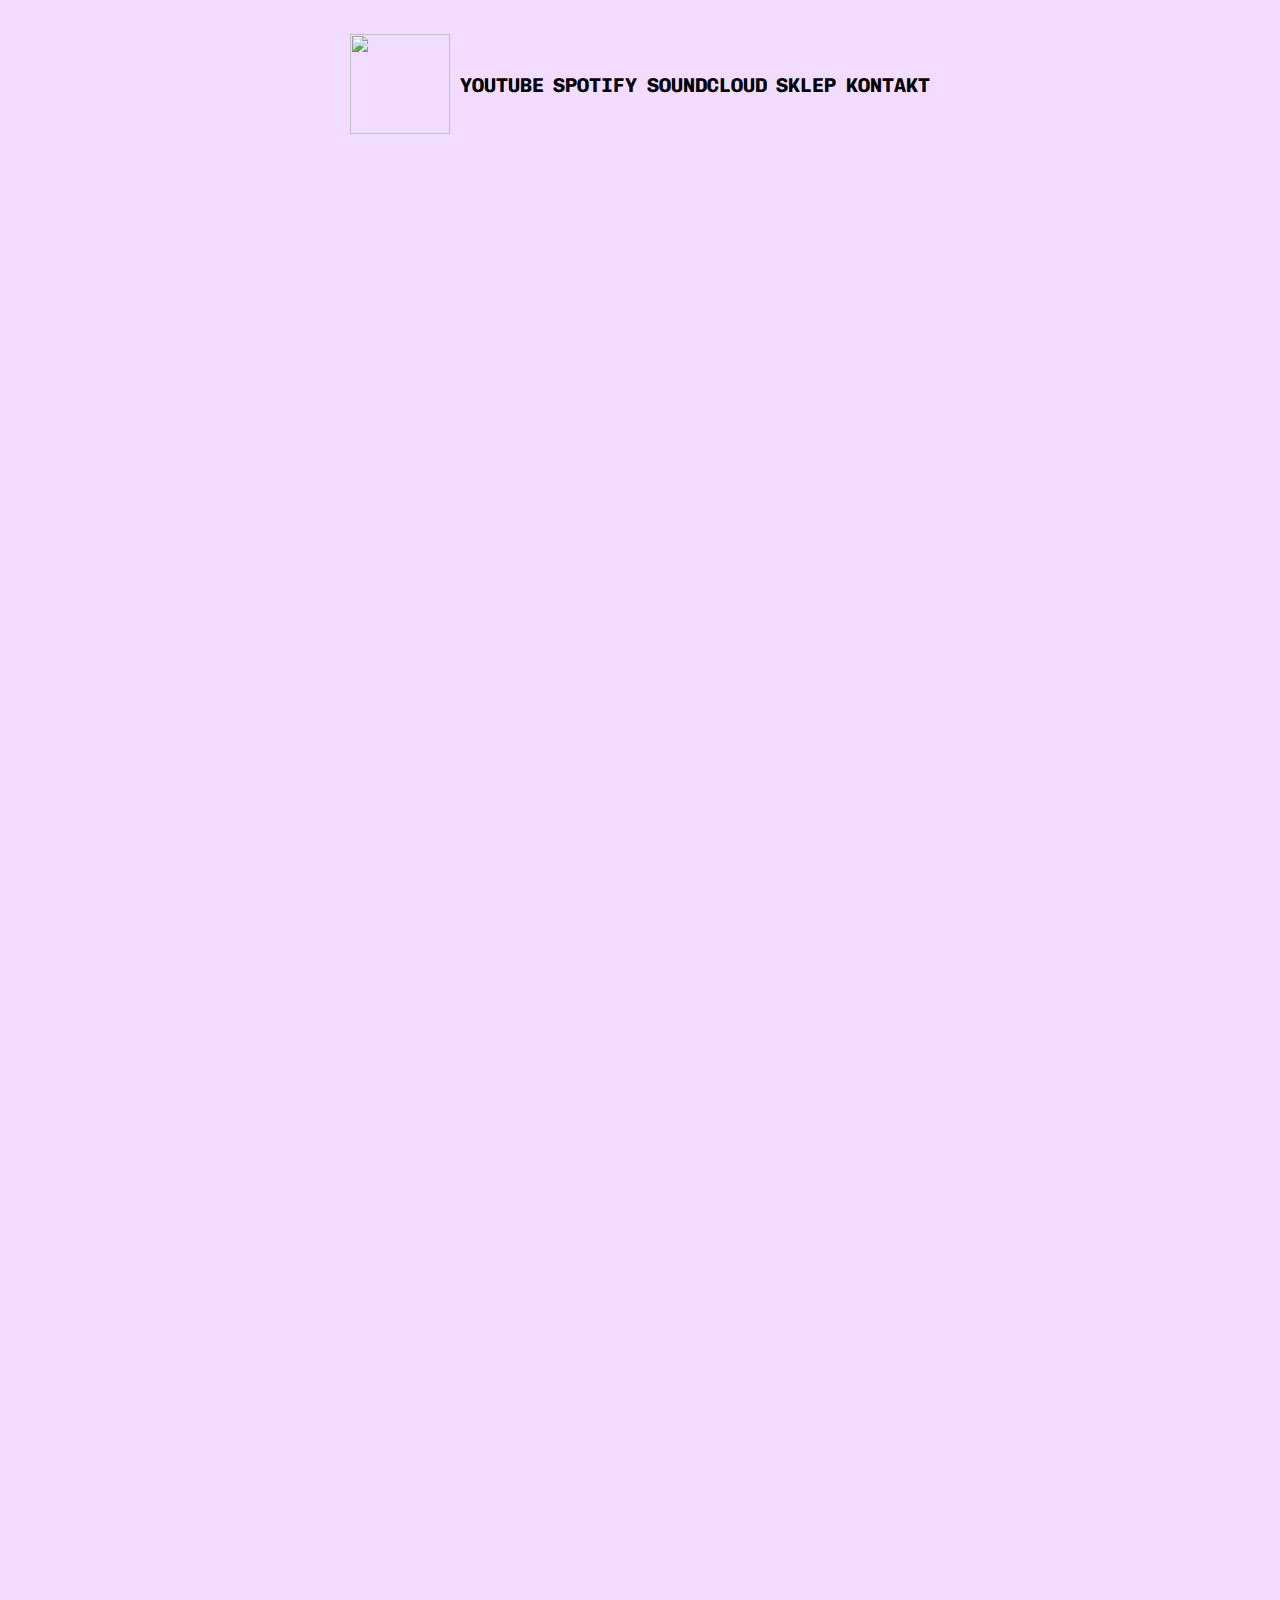
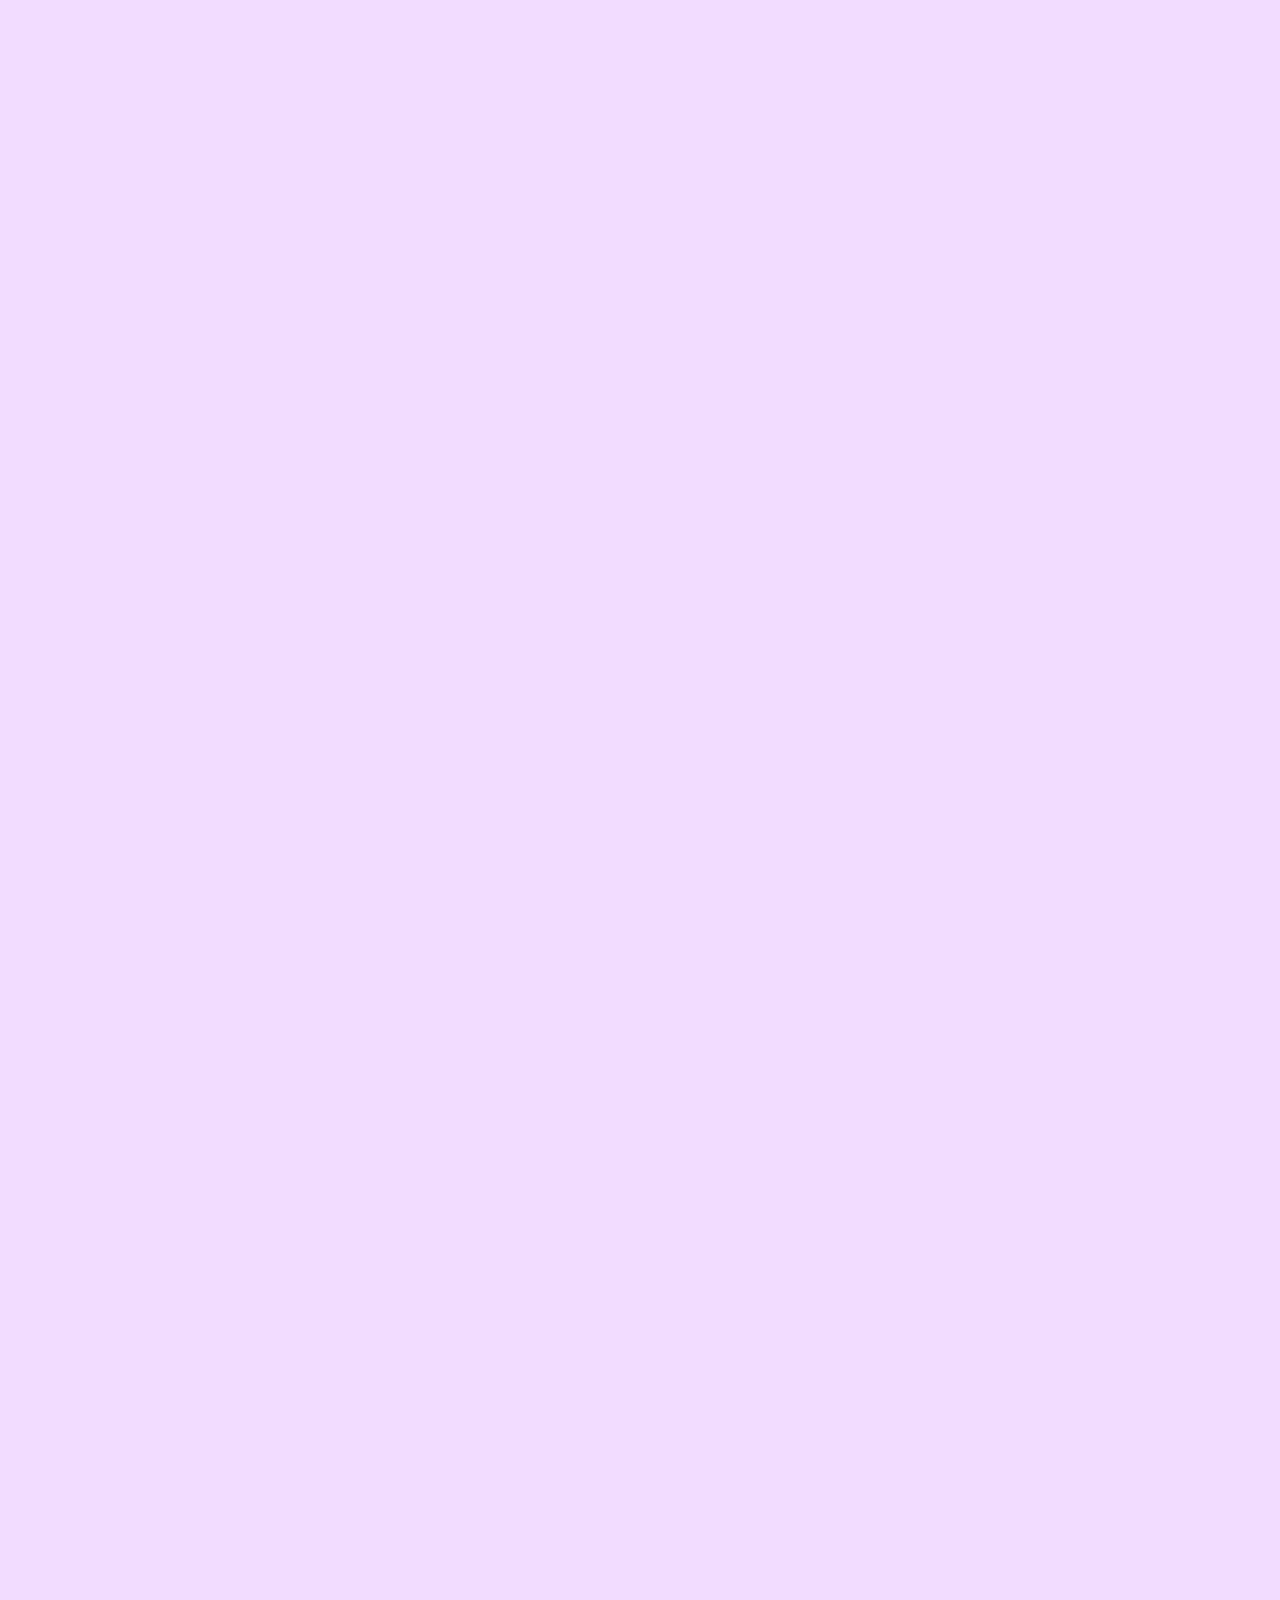
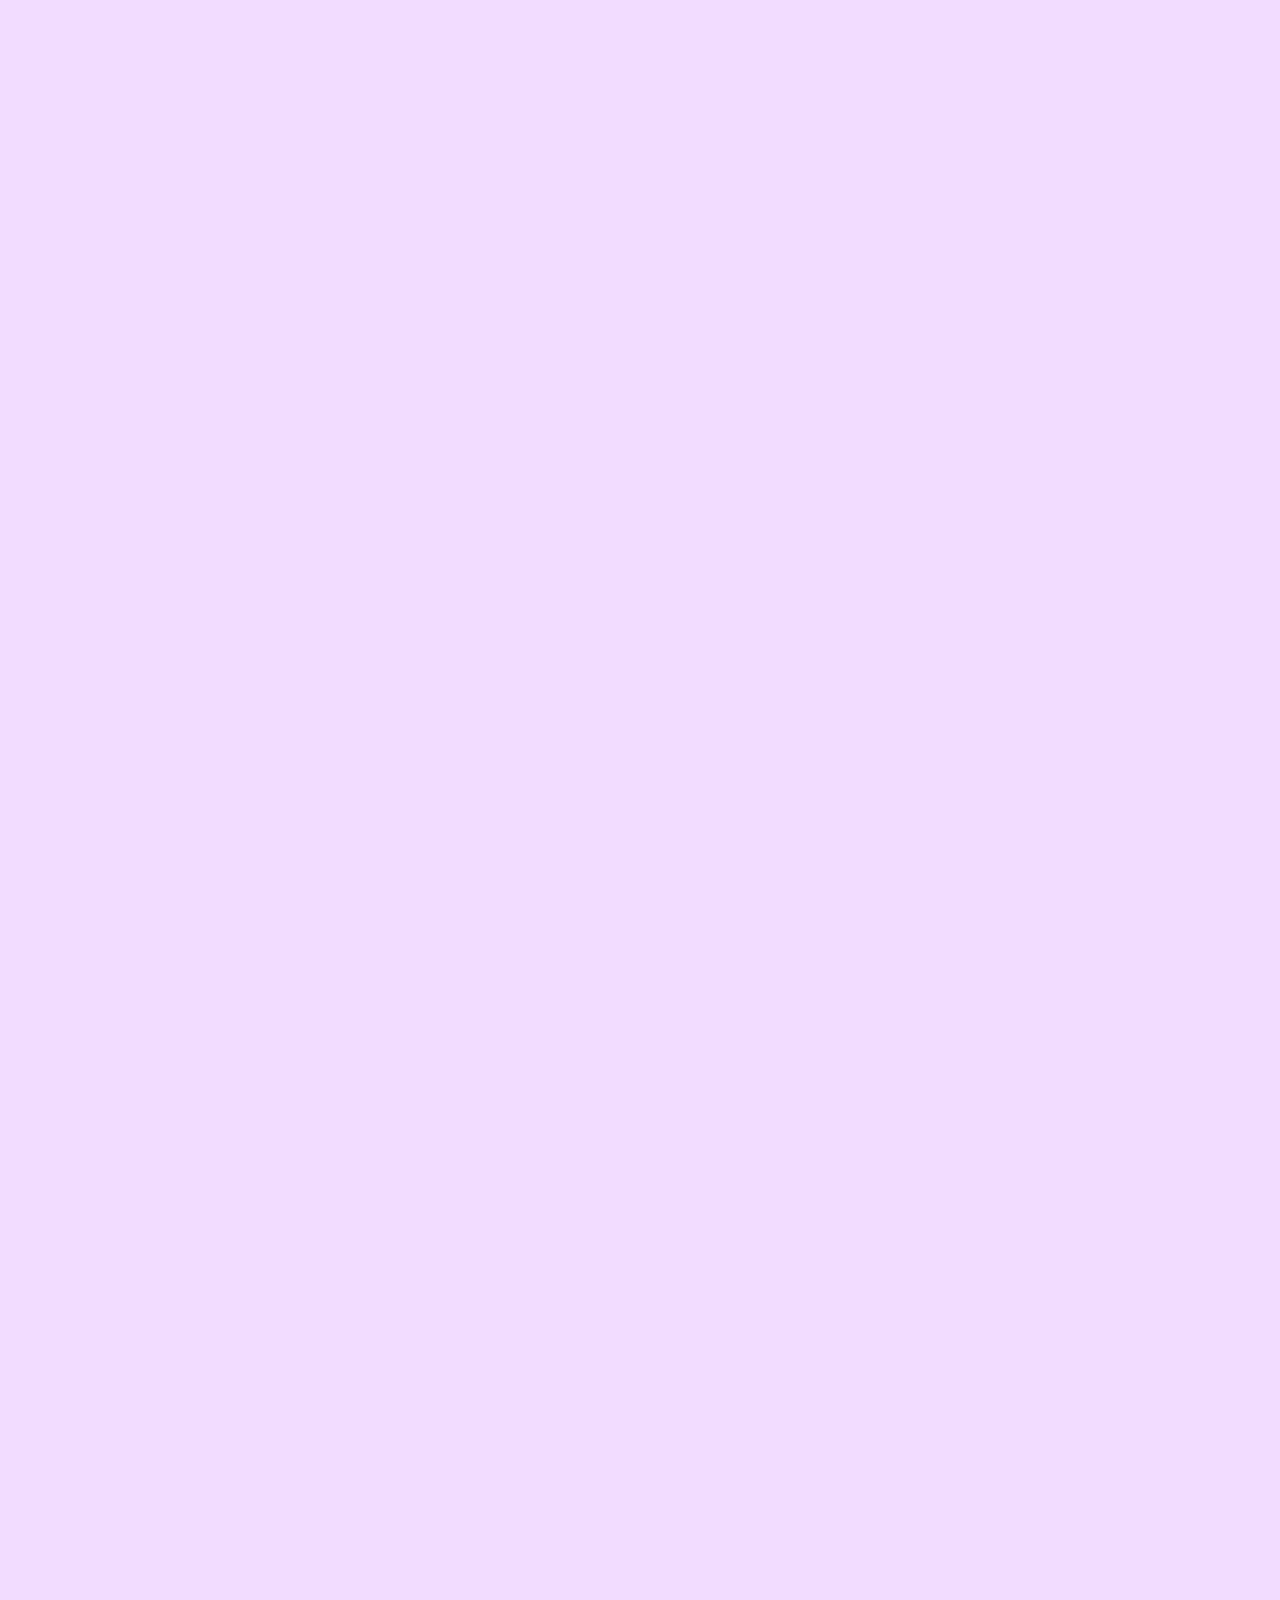
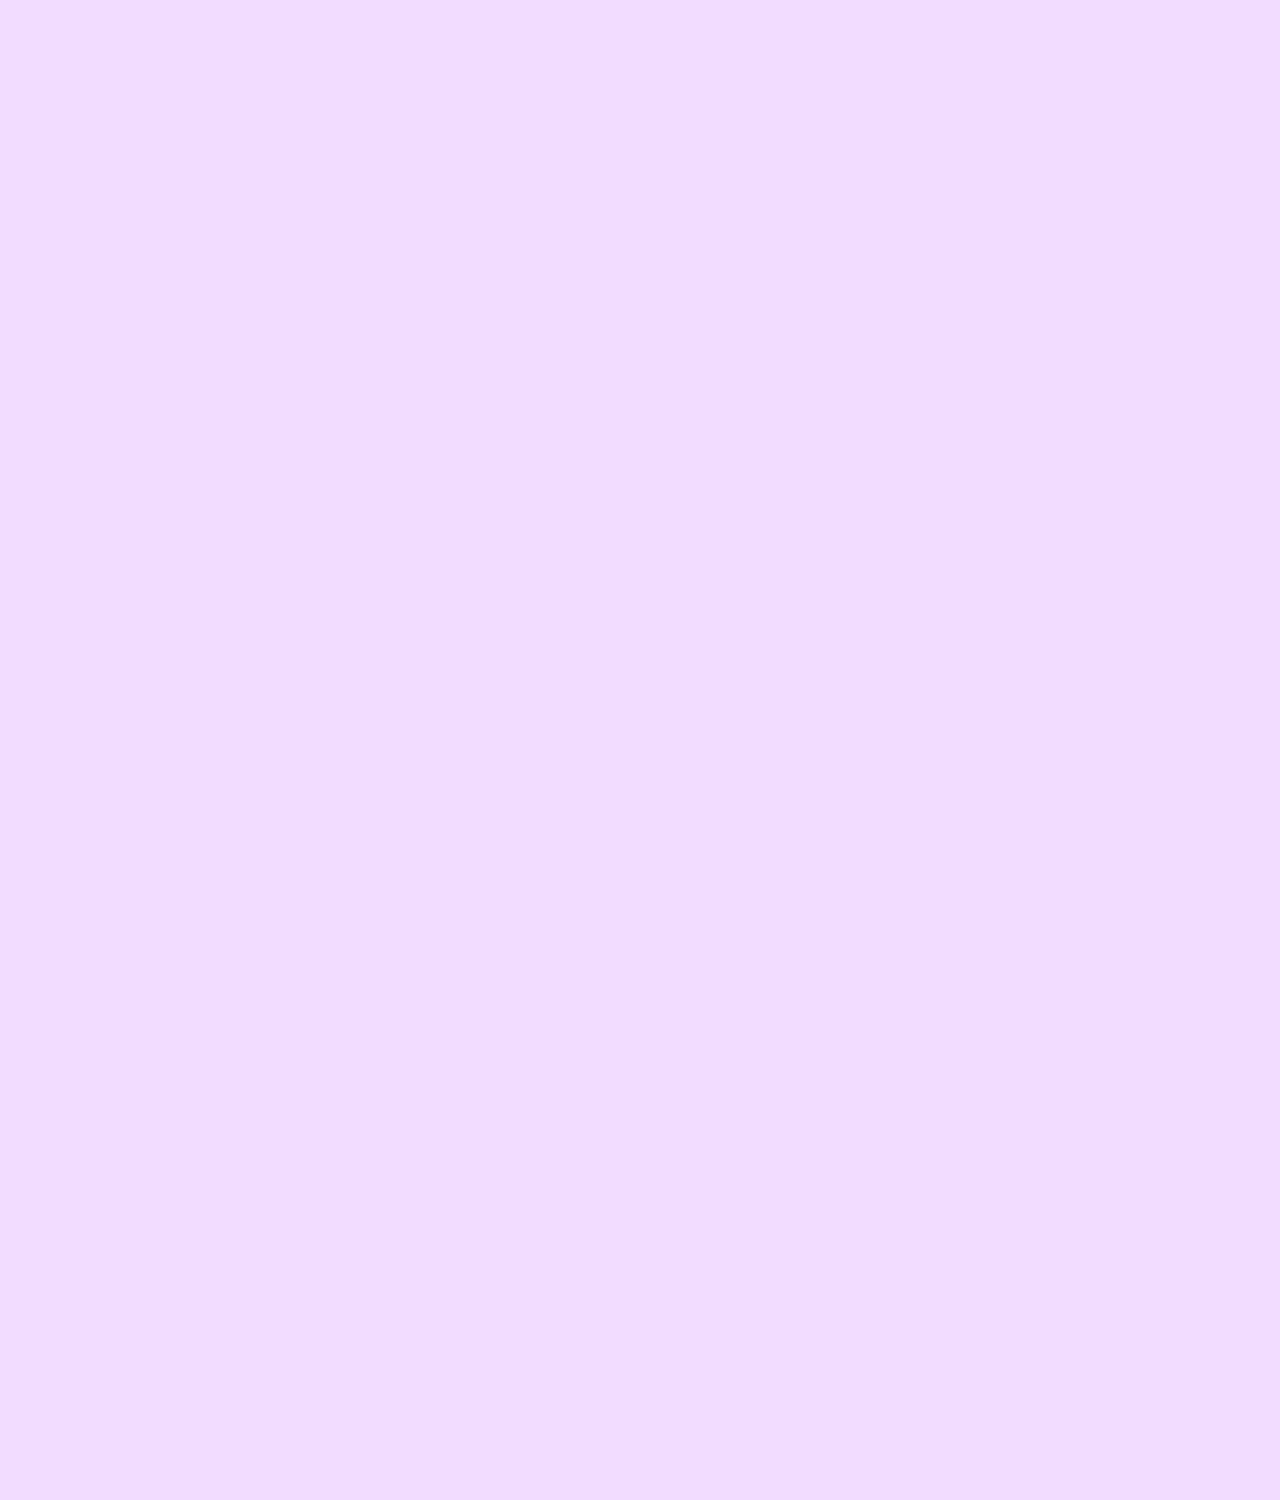
==== kontakt.html @ 6822dddf "Add files via upload" ====
<!DOCTYPE html>
<html lang="en">
<head>
    <meta charset="UTF-8">
    <meta name="viewport" content="width=device-width, initial-scale=1.0">
    <link rel="stylesheet" href="style.css">
    <link rel="shortcut icon" type="image/ico" href="img/logo.png">
    <link rel="preconnect" href="https://fonts.googleapis.com">
    <link rel="preconnect" href="https://fonts.gstatic.com" crossorigin>
    <link href="https://fonts.googleapis.com/css2?family=Chivo+Mono:wght@300&display=swap" rel="stylesheet">
    <title>Kontakt - 413Label</title>
</head>
<body>
    <div class="menu">
        <a class="zdj" href="stronagl.html"><img src="img/logo.png" alt=""></a>
        <a href="youtube.html"><h1>YOUTUBE</h1>
            <span class="link__border"></span>
        </a>
        <a href="spotify.html"><h1>SPOTIFY</h1>
            <span class="link__border"></span>
        </a>
        <a href="soundcloud.html"><h1>SOUNDCLOUD</h1>
            <span class="link__border"></span>
        </a>
        <a href="sklep.html"><h1>SKLEP</h1>
            <span class="link__border"></span>
        </a>
        <a class="kont" href="kontakt.html"><h1>KONTAKT</h1>
            <span class="link__border"></span>
        </a>
    </div>
    <div class="blok">

    </div>
</body>
</html>
---- style.css ----
*{
    margin: 0;
    padding: 0;
    box-sizing: border-box;
    overflow-x: hidden;
}

body{
    width: 100vw;
    height: 700vh;
    background-color: rgb(242, 220, 255);
    display: flex;
    flex-direction: column;
    align-items: center;


}

.menu{
    position: relative;
    margin-top: 15px;
    overflow: hidden;
    justify-content: space-between;
    align-items: center;
    display: flex;
    width: 100vw;
    height: 140px;
    flex-wrap: wrap;
    position: relative;
}

a{
    position: relative;
    overflow: hidden;
    text-decoration: none;
    color: black;
    font-family: 'Chivo Mono', monospace;
    font-size: 10px;
    animation: color;
    transition: color .2s;
}


a:hover{
    color: blueviolet;
}


.zdj{
    margin-left: 350px;
}

.zdj img{
    width: 100px;
    height: 100px;
}

.kont{
    margin-right: 350px;
}

.link__border{
    display: flex;
    justify-content: center;
    width: 0%;
    height: 3px;
    position: absolute;
    top: 85%;
    left: 10%;
    background: rgb(144, 0, 255);
    transition: width .3s;
    border-radius: 20px;
}

a:hover .link__border{
    width: 80%;
}

.ekran{
    margin-top: 10px;
    width: 100%;
    height: 100%;
    display: flex;
    flex-direction: column;
    align-items: center;
}

.link{
    width: 1300px;
    overflow: hidden;
    display: flex;
    font-family: 'Chivo Mono', monospace;
    margin-top: 10px;
    transition: transform .3s, background-color .3s, box-shadow .3s;
    border-radius: 20px;

}

.link:hover{
    transform: scale(1.05);
    background-color: rgba(255, 255, 255, 0.206);
    box-shadow: 0px 0px 10px rgba(0, 0, 0, 0.459);
}

.opis{
    margin-left: 30px;
}

.opis a{
    font-size: 15px;
}

h2{
    font-size: 300px;
    font-family: 'Chivo Mono', monospace;
    color: blueviolet;
}

*::selection{
    color: white;
    background-color: rgb(144, 0, 255);
}
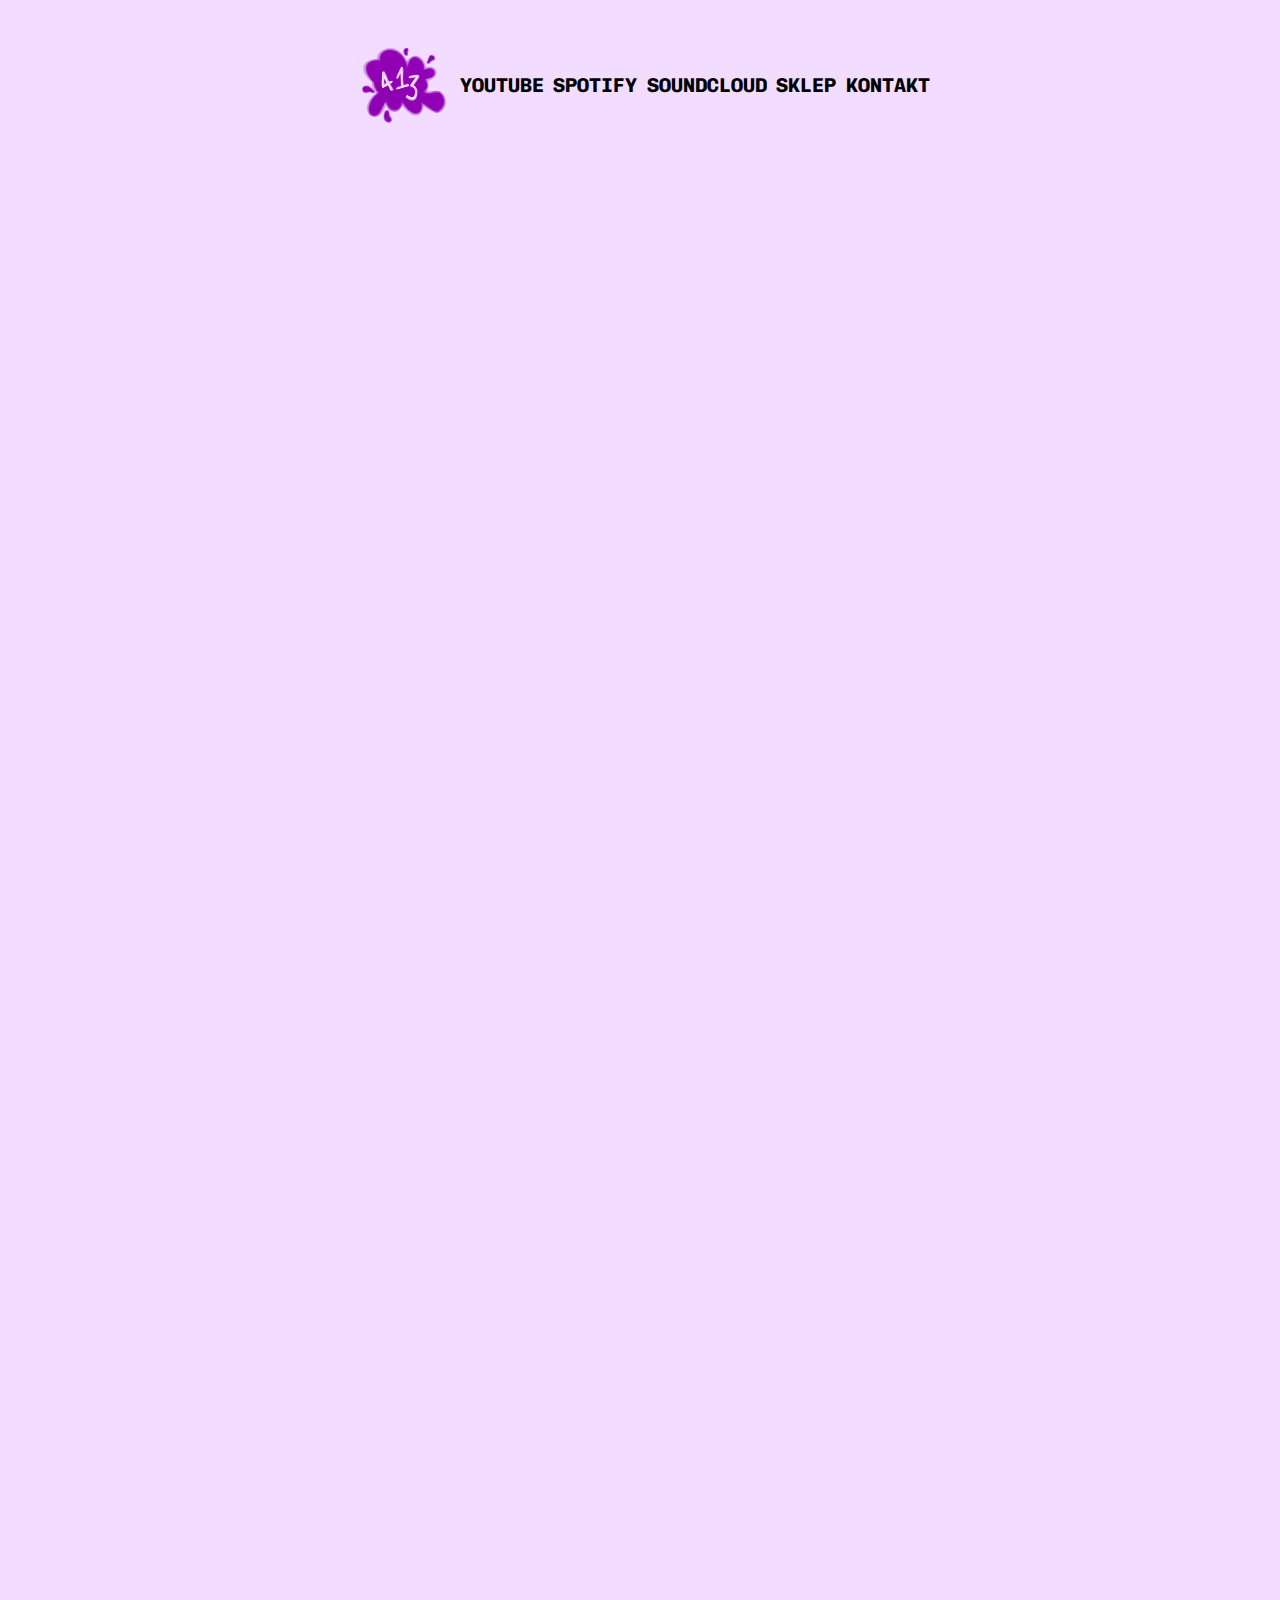
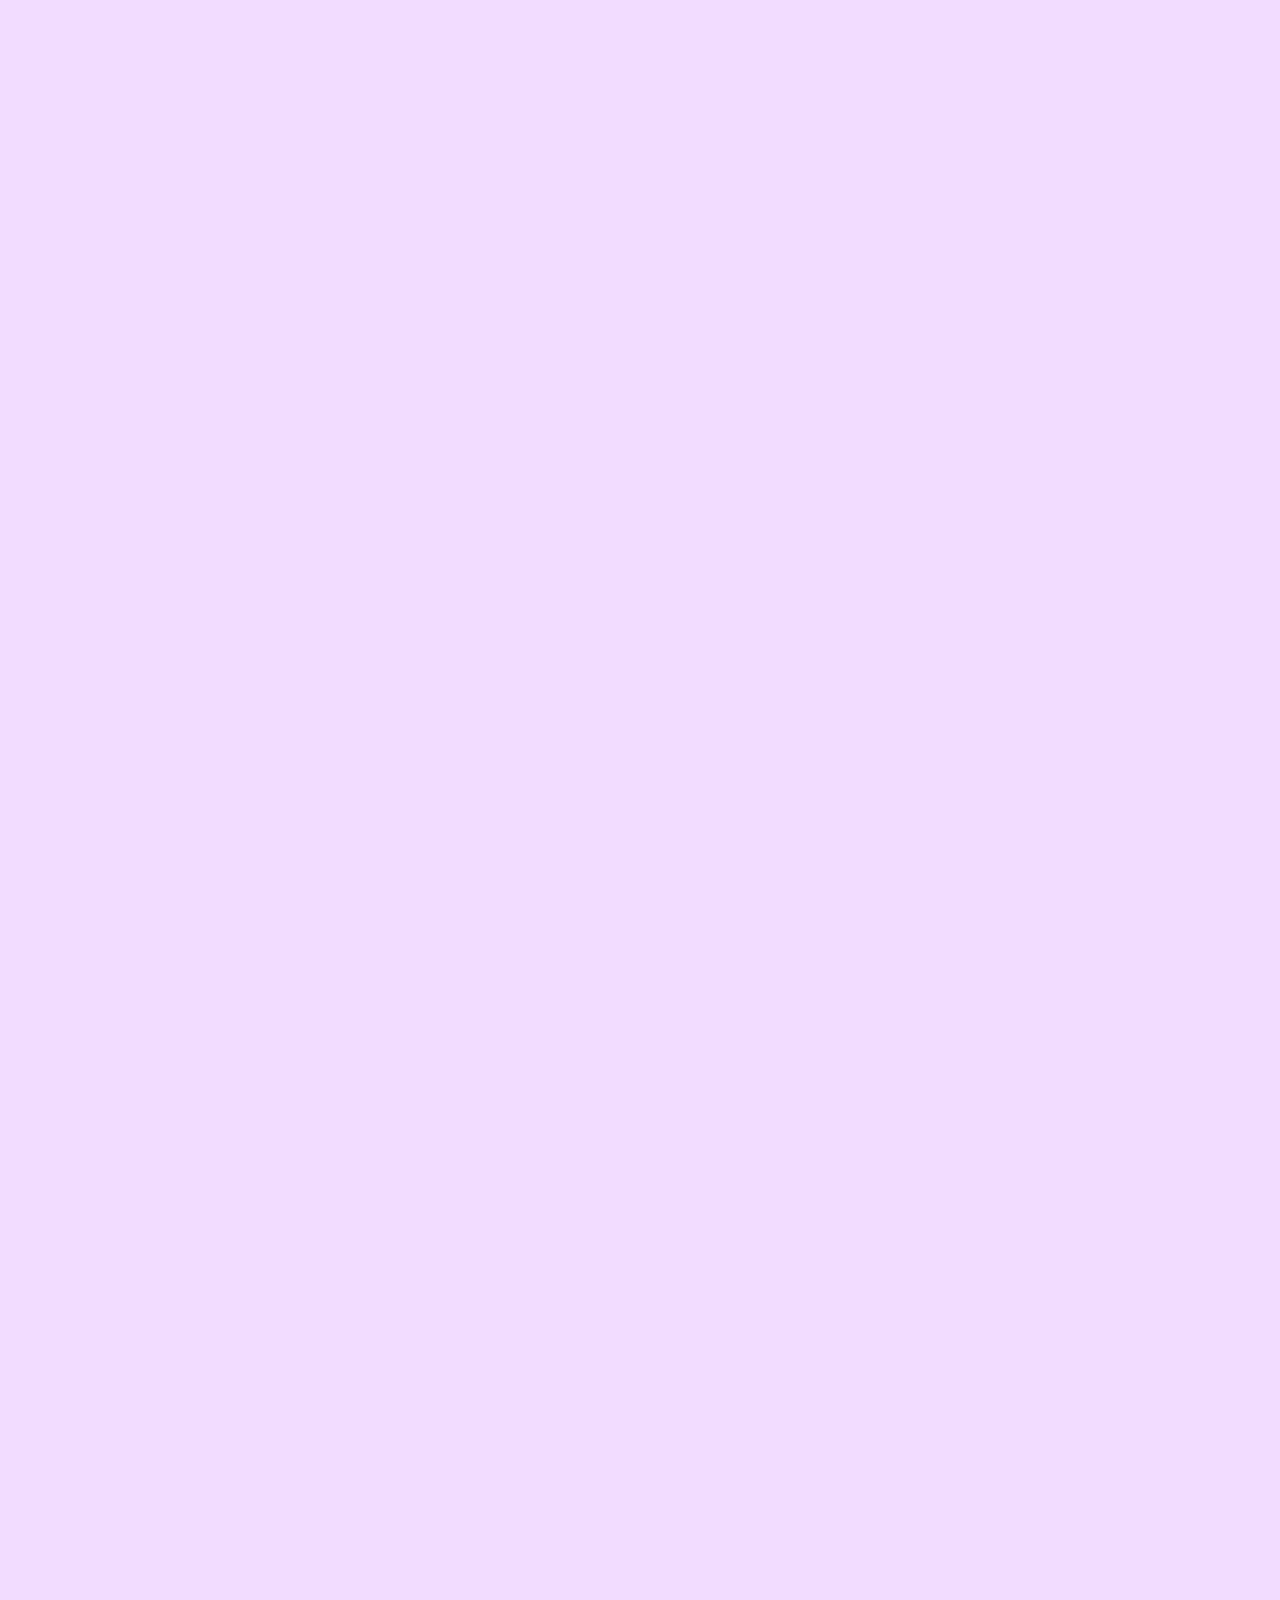
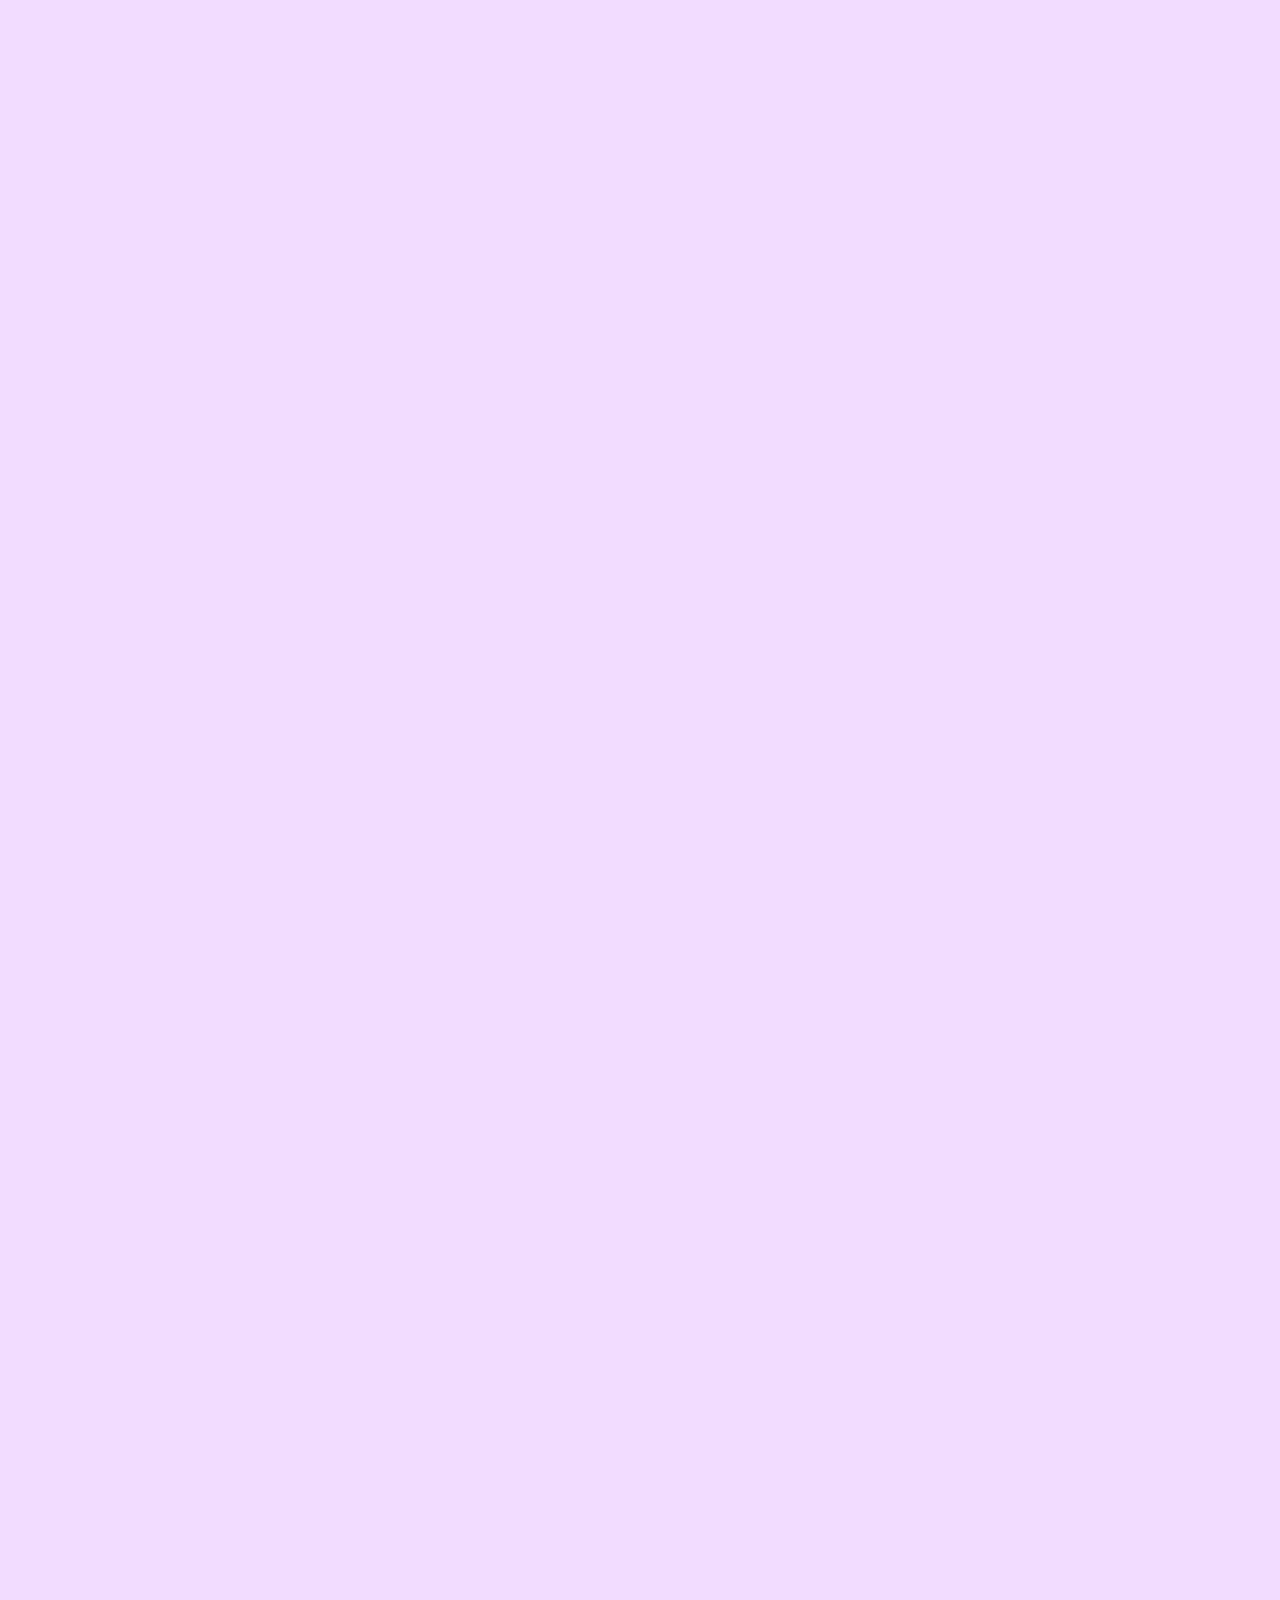
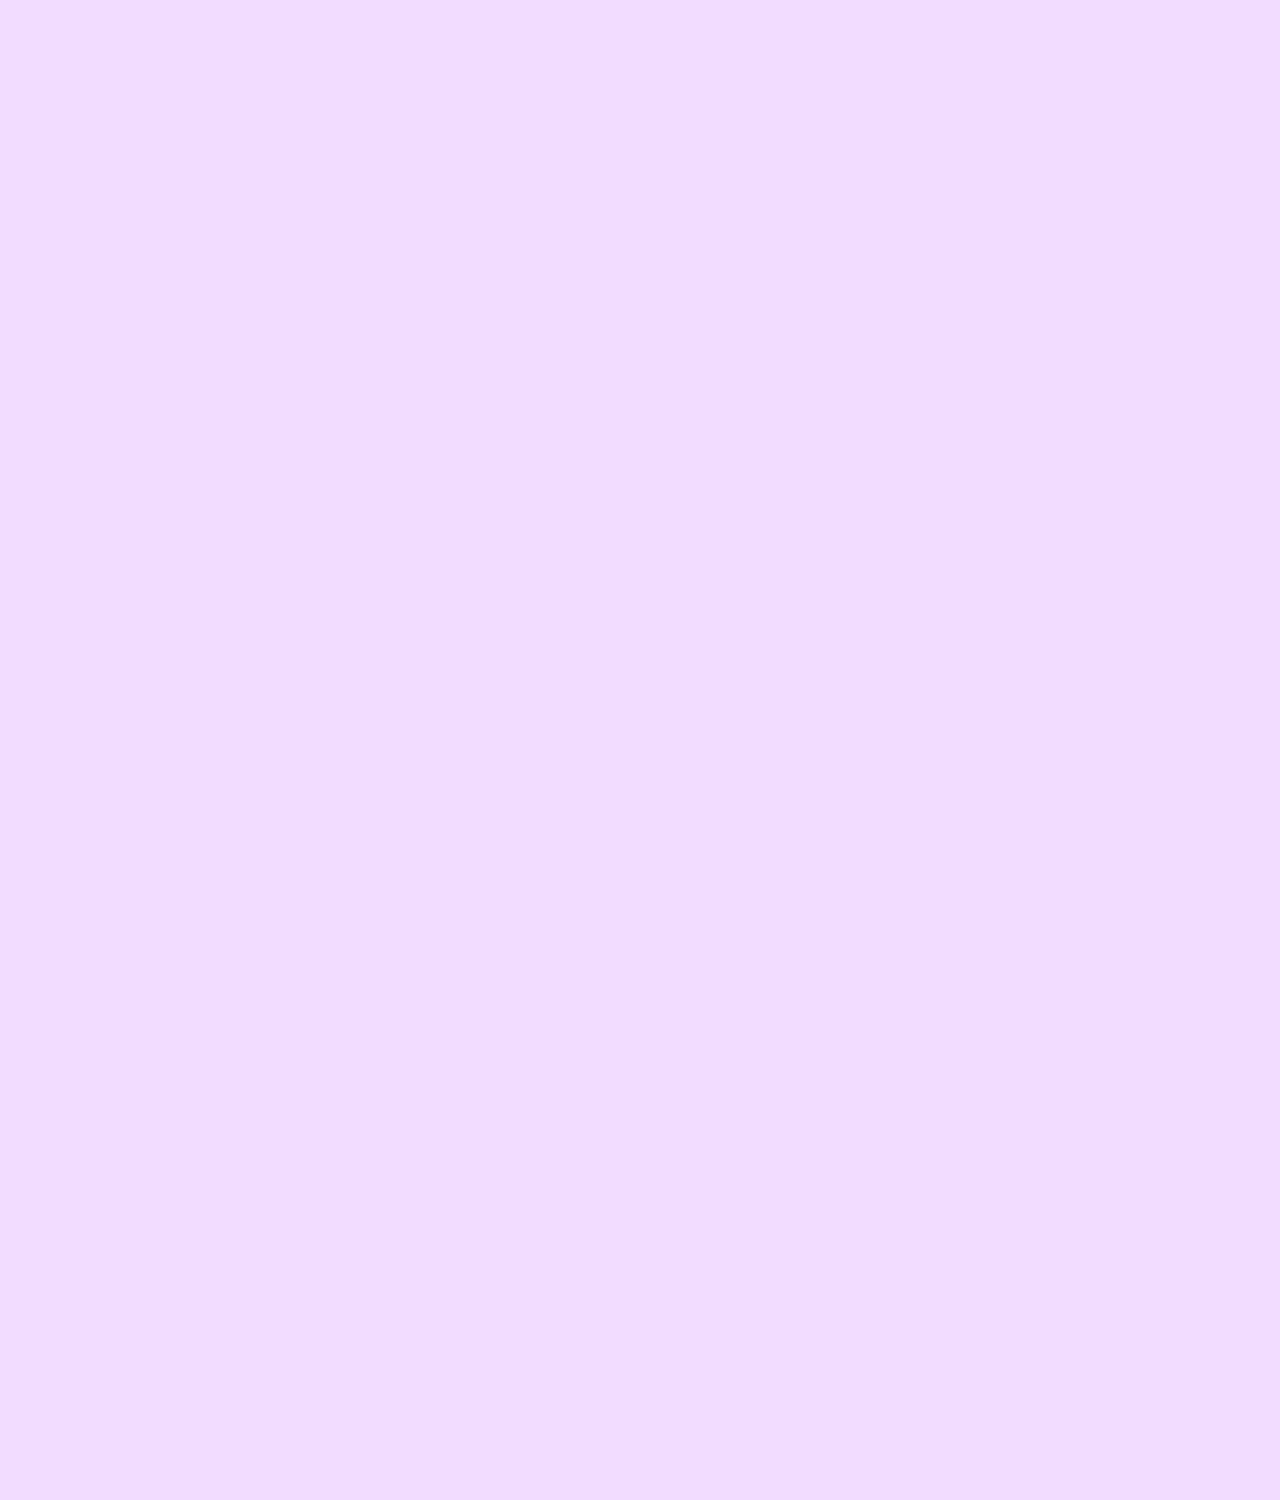
==== commit b00b2e6c: "Update kontakt.html" ====
--- a/kontakt.html
+++ b/kontakt.html
@@ -4,7 +4,7 @@
     <meta charset="UTF-8">
     <meta name="viewport" content="width=device-width, initial-scale=1.0">
     <link rel="stylesheet" href="style.css">
-    <link rel="shortcut icon" type="image/ico" href="img/logo.png">
+    <link rel="shortcut icon" type="image/ico" href="logo.png">
     <link rel="preconnect" href="https://fonts.googleapis.com">
     <link rel="preconnect" href="https://fonts.gstatic.com" crossorigin>
     <link href="https://fonts.googleapis.com/css2?family=Chivo+Mono:wght@300&display=swap" rel="stylesheet">
@@ -12,7 +12,7 @@
 </head>
 <body>
     <div class="menu">
-        <a class="zdj" href="stronagl.html"><img src="img/logo.png" alt=""></a>
+        <a class="zdj" href="index.html"><img src="logo.png" alt=""></a>
         <a href="youtube.html"><h1>YOUTUBE</h1>
             <span class="link__border"></span>
         </a>
@@ -33,4 +33,4 @@
 
     </div>
 </body>
-</html>+</html>
